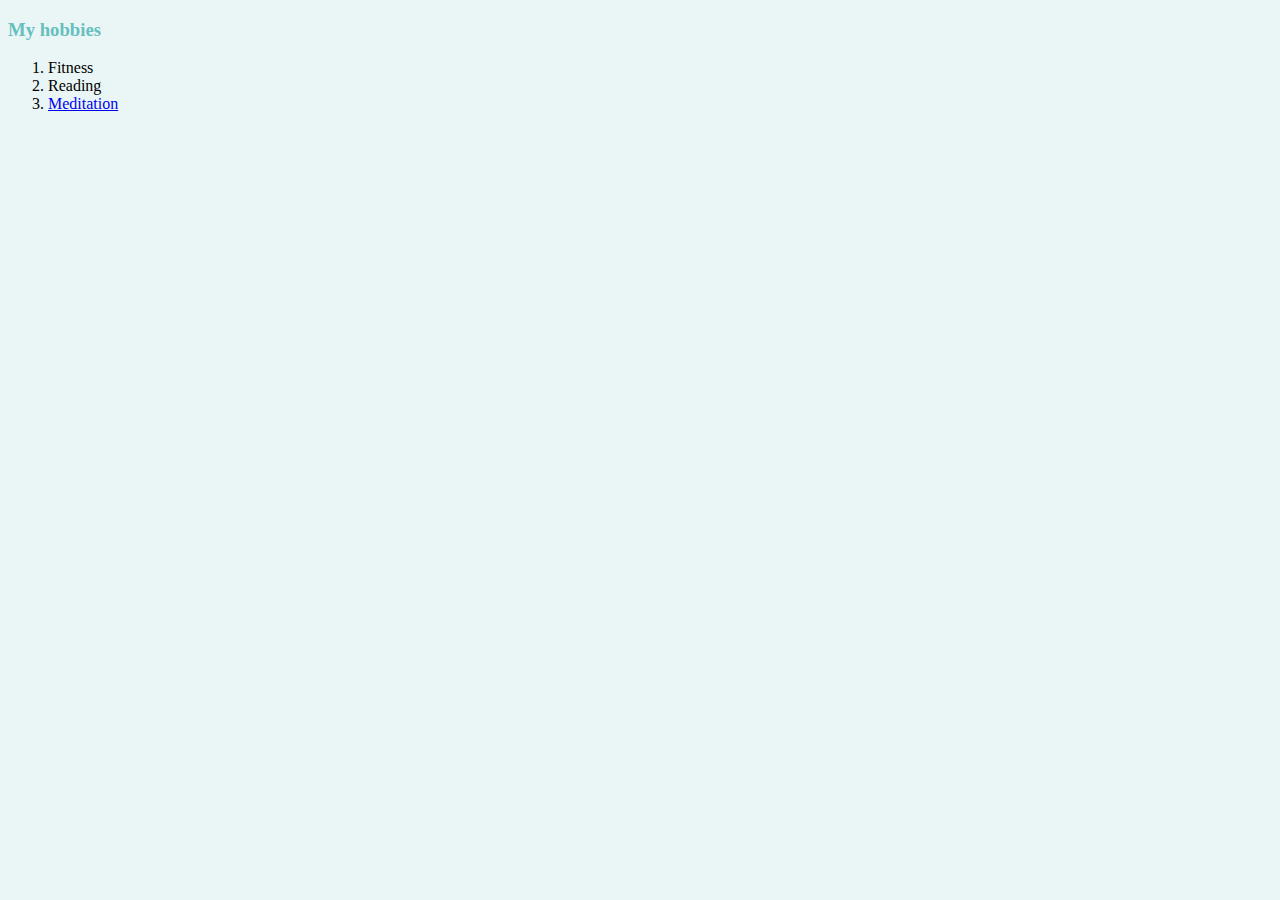
==== hobbie.html @ 2555502e "inital commit" ====
<!DOCTYPE html>
<html lang="en" dir="ltr">
  <head>
    <meta charset="utf-8">
    <title>Hobbies</title>
    <link rel="stylesheet" href="css/style.css">

  </head>
  <body>
    <h3>My hobbies</h3>
    <ol>
      <li>Fitness</li>
      <li>Reading</li>
      <li><a href="https://www.mindful.org/how-to-meditate/">Meditation</a></li>
    </ol>
  </body>
</html>
---- css/style.css ----
body {
  background-color: #EAF6F6;
}

hr {
  border-style: none;
  border-top-style: dotted;
  border-color: grey;
  border-width: 5px;
  width: 5%;
 }
h1,h3{color: #66BFBF;

}
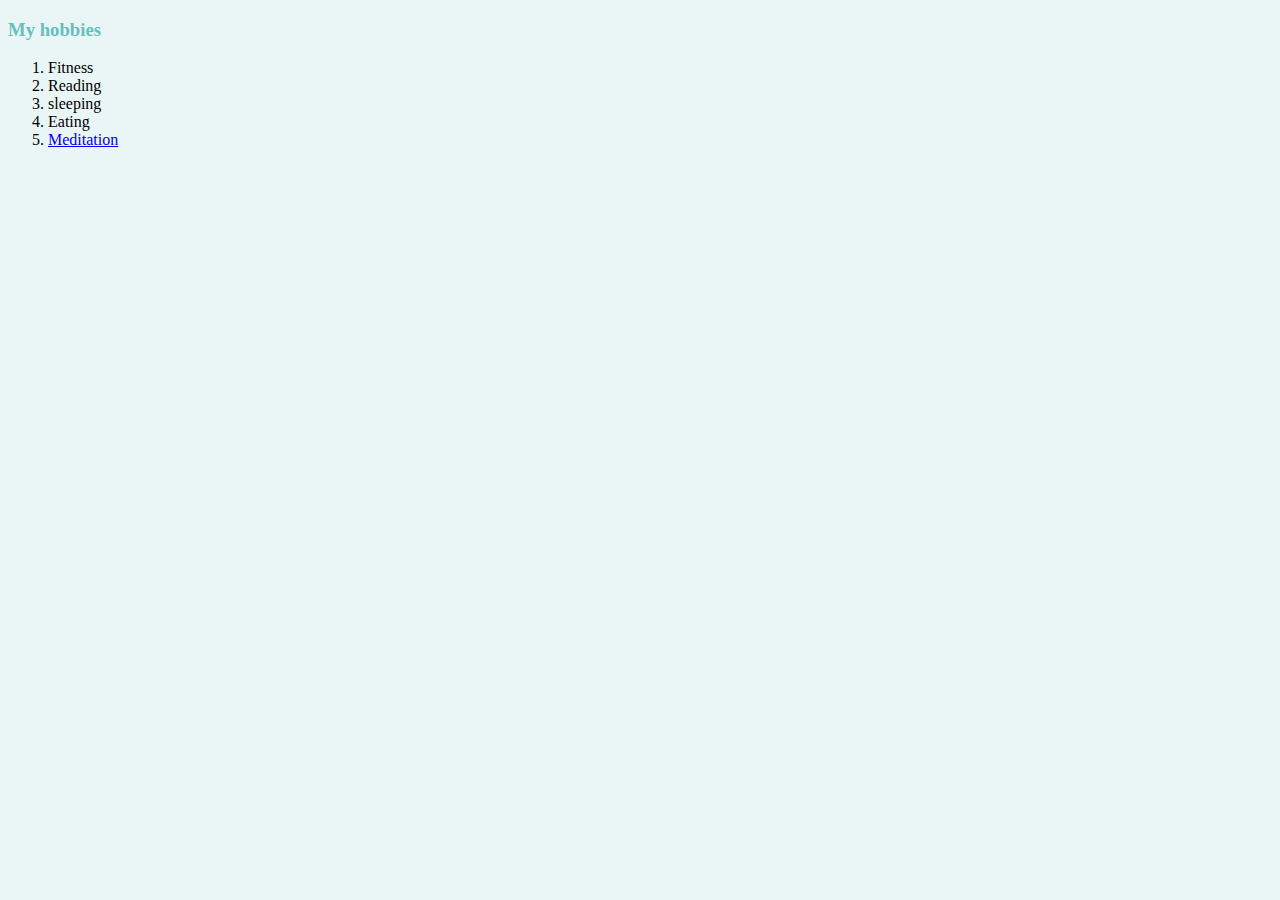
==== commit 2e6d9700: "change in the hobbies.html" ====
--- a/hobbie.html
+++ b/hobbie.html
@@ -11,6 +11,8 @@
     <ol>
       <li>Fitness</li>
       <li>Reading</li>
+      <li>sleeping</li>
+      <li>Eating</li>
       <li><a href="https://www.mindful.org/how-to-meditate/">Meditation</a></li>
     </ol>
   </body>
